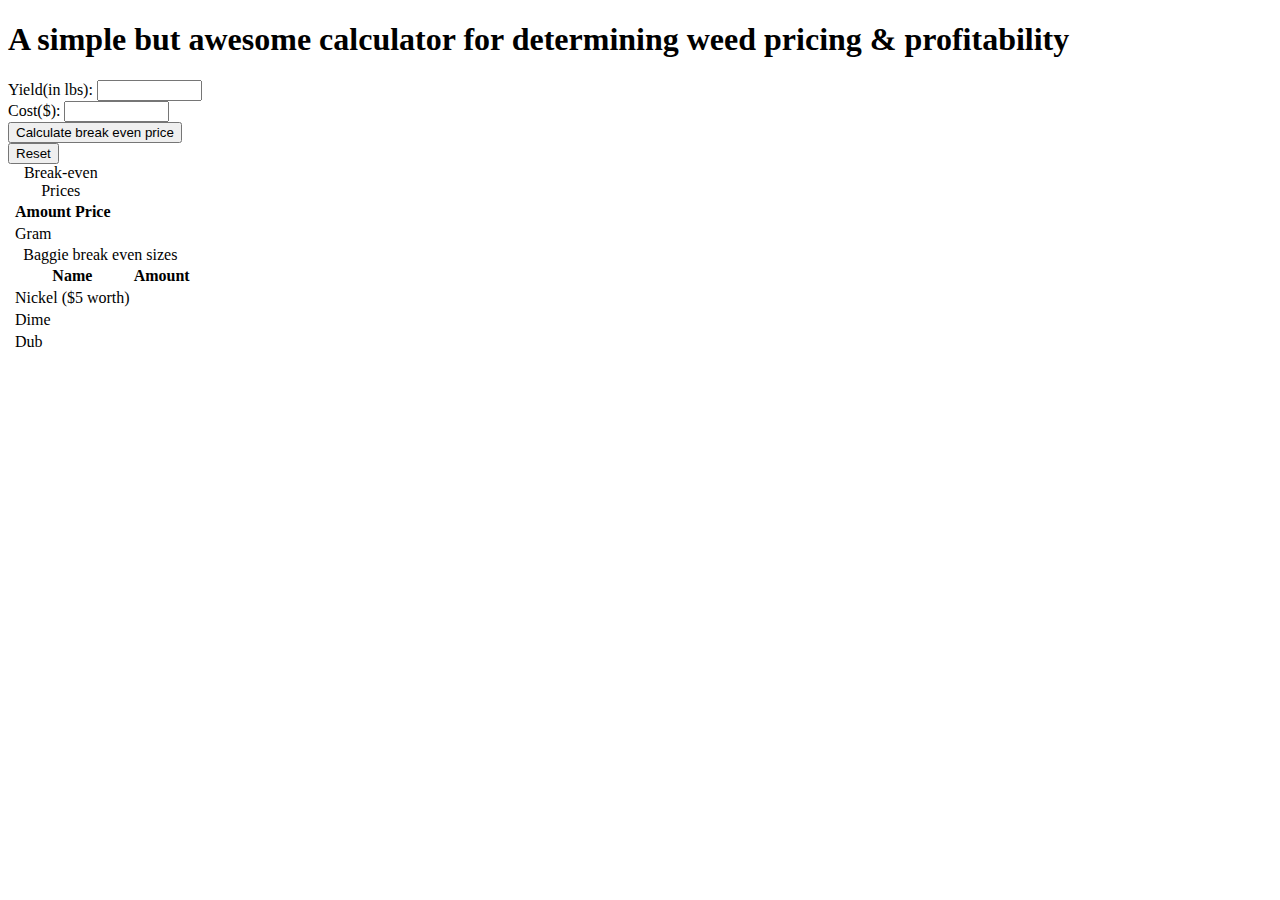
==== index.html @ e98a7e52 "Create index.html" ====
<!DOCTYPE html>
<html>
<head>
	<title>Pricing & Profit Calculator</title>
	<link href="e:/workspace/dimebagdollars/presentation.css" type="text/css" rel="stylesheet" />
	<meta charset="ISO-8859-1">
	<meta name="description"
		content="A pricing and profit calculator"/>
	<meta http-equiv="pragma"
		content="no-cache"/>
<script src="e:/workspace/dimebagdollars/pricecalculator.js"></script>	
</head>
	<body>
		<h1>A simple but awesome calculator for determining weed pricing & profitability</h1>
			<form name="breakevenForm">
				Yield(in lbs): <input type="text" name="yield" size="10"><br />
				Cost($): <input type="text" name="cost" size="10"><br />
				<input type="button" value="Calculate break even price" onClick="breakeven()"><br />
<!-- 				Your Break even Price: <input type="text" name="price" size="25"><br /> -->
				<input type="reset" value="Reset" />
			</form>

<table>
<caption>Break-even Prices</caption>
<tr>
<th></th>
<th scope="col">Amount</th>
<th scope="col">Price</th>
</tr>
	<tr>
	<th></th>
	<td>Gram</td>
	<td id="gramBEP"></td>
	</tr>
<!-- 	<tr> -->
<!-- 	<th></th> -->
<!-- 	<td>Nickel ($5 worth)</td> -->
<!-- 	<td id="nickelBEP"></td> -->
<!-- 	</tr> -->

<!-- 	<td>1/8 oz</td> -->
<!-- 	<td id="gBEP"></td> -->
<!-- 	<td>1/4 oz</td> -->
<!-- 	<td id="gBEP"></td> -->
<!-- 	<td>1/2 oz</td> -->
<!-- 	<td id="gBEP"></td> -->
<!-- 	<td>1 oz</td> -->
<!-- 	<td id="gBEP"></td> -->
<!-- 	<td>1/4 lb</td> -->
<!-- 	<td id="gBEP"></td> -->
<!-- 	<td>1/2 lb</td> -->
<!-- 	<td id="gBEP"></td> -->
<!-- 	<td>1 lb</td> -->
<!-- 	<td id="gBEP"></td> -->
</table>
<table>
<caption>Baggie break even sizes</caption>
<tr>
<th></th>
<th>Name</th>
<th>Amount</th>
	<tr>
	<th></th>
	<td>Nickel ($5 worth)</td>
	<td id="nickelBES"></td>
	</tr>
	<tr>
	<th></th>
	<td>Dime</td>
	<td id="dimeBES"></td>
	</tr>
	<tr>
	<th></th>
	<td>Dub</td>
	<td id="dubBES"></td>
	</tr>
</table>
<!-- <a href="http://www.leafly.com">Leafly</a> -->
	</body>
</html>
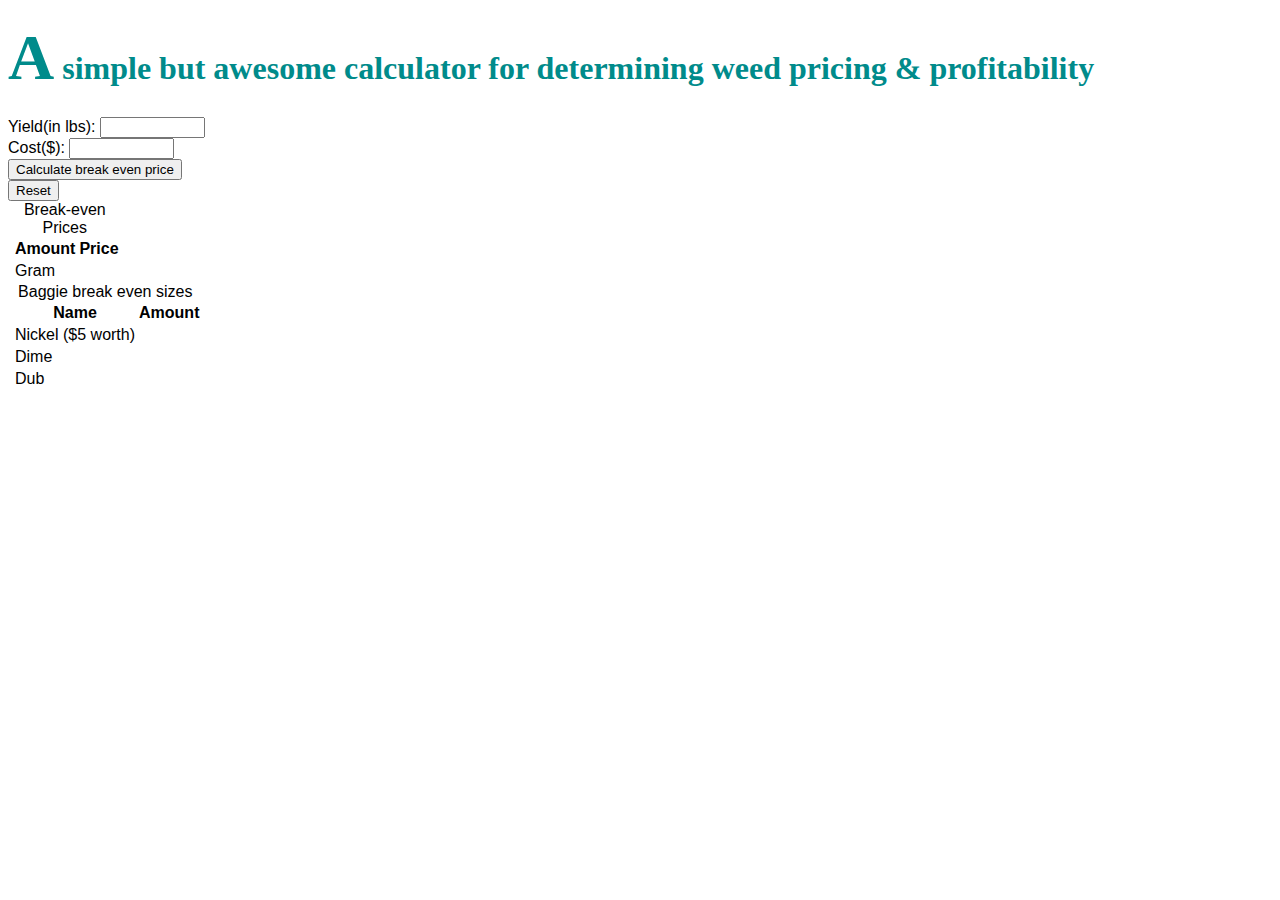
==== commit 15c5f376: "Update index.html" ====
--- a/index.html
+++ b/index.html
@@ -2,7 +2,7 @@
 <html>
 <head>
 	<title>Pricing & Profit Calculator</title>
-	<link href="e:/workspace/dimebagdollars/presentation.css" type="text/css" rel="stylesheet" />
+	<link href="stylesheets/presentation.css" type="text/css" rel="stylesheet" />
 	<meta charset="ISO-8859-1">
 	<meta name="description"
 		content="A pricing and profit calculator"/>
--- a/stylesheets/presentation.css
+++ b/stylesheets/presentation.css
@@ -0,0 +1,10 @@
+@CHARSET "ISO-8859-1";
+body {
+	font-family: Arial;
+	}
+h1:first-letter{font-size: 200%;}
+h1 {
+	font-family: Georgia;
+	color: DarkCyan;}
+
+	p {font-family: Arial;}
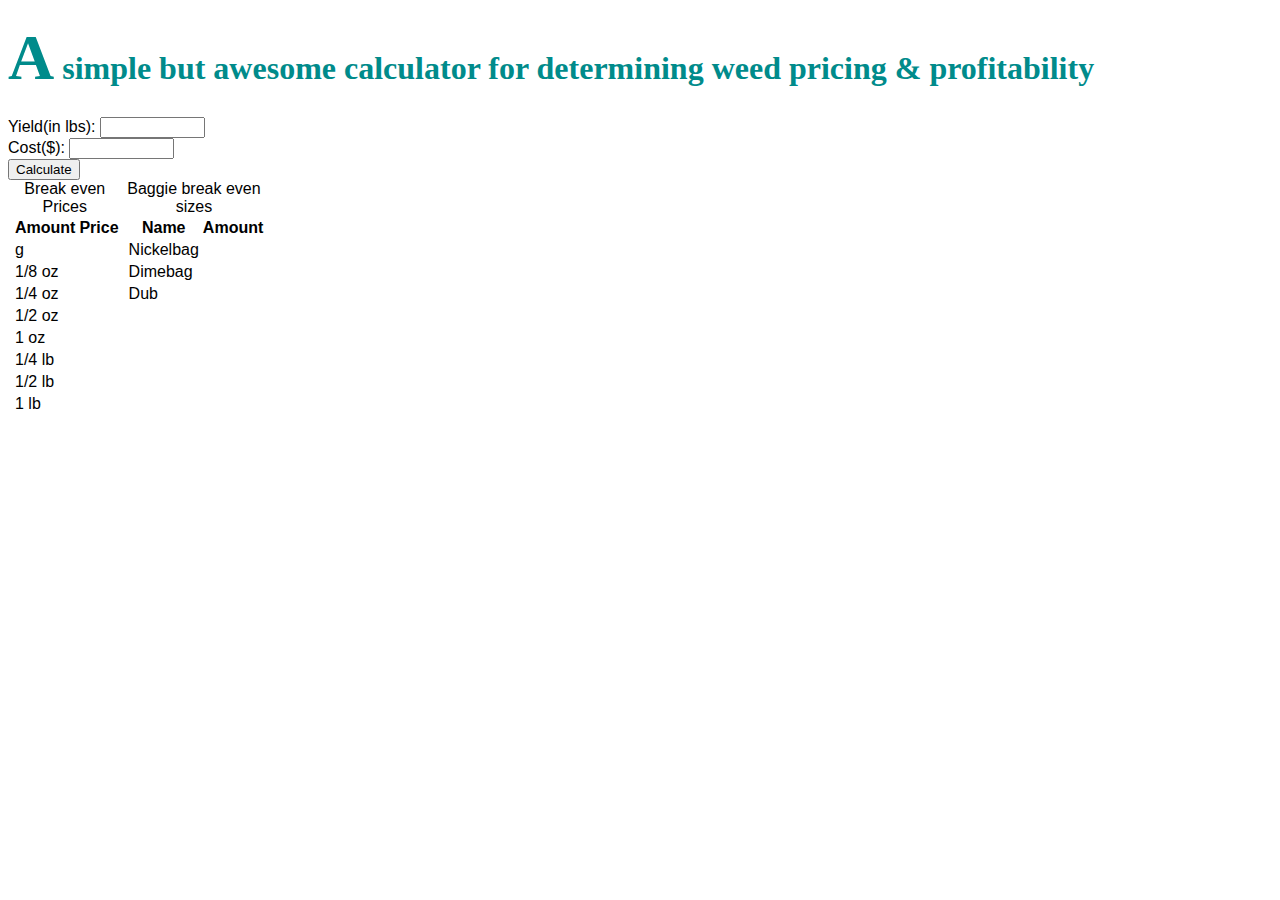
==== commit 7a1f2dcb: "Update index.html" ====
--- a/index.html
+++ b/index.html
@@ -8,20 +8,28 @@
 		content="A pricing and profit calculator"/>
 	<meta http-equiv="pragma"
 		content="no-cache"/>
-<script src="e:/workspace/dimebagdollars/pricecalculator.js"></script>	
+	<script>
+	  (function(i,s,o,g,r,a,m){i['GoogleAnalyticsObject']=r;i[r]=i[r]||function(){
+	  (i[r].q=i[r].q||[]).push(arguments)},i[r].l=1*new Date();a=s.createElement(o),
+	  m=s.getElementsByTagName(o)[0];a.async=1;a.src=g;m.parentNode.insertBefore(a,m)
+	  })(window,document,'script','https://www.google-analytics.com/analytics.js','ga');
+	  ga('create', 'UA-81816584-1', 'auto');
+	  ga('send', 'pageview');
+	</script>
+<script src="pricecalculator.js"></script>	
 </head>
 	<body>
 		<h1>A simple but awesome calculator for determining weed pricing & profitability</h1>
 			<form name="breakevenForm">
 				Yield(in lbs): <input type="text" name="yield" size="10"><br />
 				Cost($): <input type="text" name="cost" size="10"><br />
-				<input type="button" value="Calculate break even price" onClick="breakeven()"><br />
+				<input type="button" value="Calculate" onClick="breakeven()"><br />
 <!-- 				Your Break even Price: <input type="text" name="price" size="25"><br /> -->
-				<input type="reset" value="Reset" />
+<!-- 				<input type="reset" value="Reset" /> -->
 			</form>
 
-<table>
-<caption>Break-even Prices</caption>
+<table style="float:left">
+<caption>Break even Prices</caption>
 <tr>
 <th></th>
 <th scope="col">Amount</th>
@@ -29,31 +37,46 @@
 </tr>
 	<tr>
 	<th></th>
-	<td>Gram</td>
+	<td>g</td>
 	<td id="gramBEP"></td>
 	</tr>
-<!-- 	<tr> -->
-<!-- 	<th></th> -->
-<!-- 	<td>Nickel ($5 worth)</td> -->
-<!-- 	<td id="nickelBEP"></td> -->
-<!-- 	</tr> -->
-
-<!-- 	<td>1/8 oz</td> -->
-<!-- 	<td id="gBEP"></td> -->
-<!-- 	<td>1/4 oz</td> -->
-<!-- 	<td id="gBEP"></td> -->
-<!-- 	<td>1/2 oz</td> -->
-<!-- 	<td id="gBEP"></td> -->
-<!-- 	<td>1 oz</td> -->
-<!-- 	<td id="gBEP"></td> -->
-<!-- 	<td>1/4 lb</td> -->
-<!-- 	<td id="gBEP"></td> -->
-<!-- 	<td>1/2 lb</td> -->
-<!-- 	<td id="gBEP"></td> -->
-<!-- 	<td>1 lb</td> -->
-<!-- 	<td id="gBEP"></td> -->
+	<tr>
+	<th></th>
+	<td>1/8 oz</td>
+	<td id="eigthOZ"></td>
+	</tr>
+	<tr>
+	<th></th>
+	<td>1/4 oz</td>
+	<td id="quarterOZ"></td>
+	</tr>
+	<tr>
+	<th></th>
+	<td>1/2 oz</td>
+	<td id="halfOZ"></td>
+	</tr>
+	<tr>
+	<th></th>
+	<td>1 oz</td>
+	<td id="oneOZ"></td>
+	</tr>
+	<tr>
+	<th></th>
+	<td>1/4 lb</td>
+	<td id="quarterLB"></td>
+	</tr>
+	<tr>
+	<th></th>
+	<td>1/2 lb</td>
+	<td id="halfLB"></td>
+	</tr>
+	<tr>
+	<th></th>
+	<td>1 lb</td>
+	<td id="oneLB"></td>
+	</tr>
 </table>
-<table>
+<table style="float:left">
 <caption>Baggie break even sizes</caption>
 <tr>
 <th></th>
@@ -61,12 +84,12 @@
 <th>Amount</th>
 	<tr>
 	<th></th>
-	<td>Nickel ($5 worth)</td>
+	<td>Nickelbag</td>
 	<td id="nickelBES"></td>
 	</tr>
 	<tr>
 	<th></th>
-	<td>Dime</td>
+	<td>Dimebag</td>
 	<td id="dimeBES"></td>
 	</tr>
 	<tr>
@@ -78,3 +101,4 @@
 <!-- <a href="http://www.leafly.com">Leafly</a> -->
 	</body>
 </html>
+</html>
